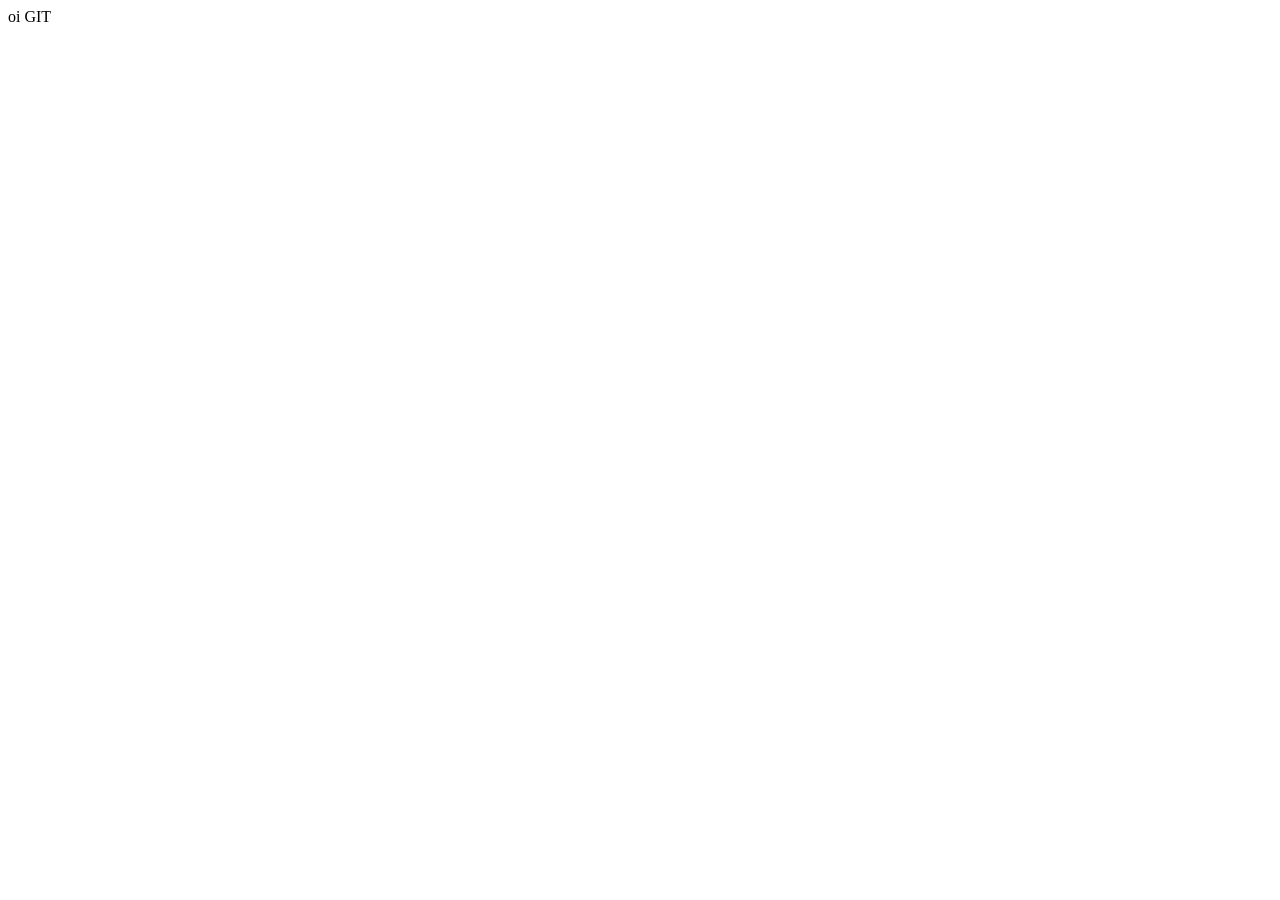
==== index.html @ 8759626c "teste" ====
<!DOCTYPE html>
<html lang="en">
<head>
    <meta charset="UTF-8">
    <meta name="viewport" content="width=device-width, initial-scale=1.0">
    <title>Document</title>
</head>
<body>
    oi GIT
    
</body>
</html>
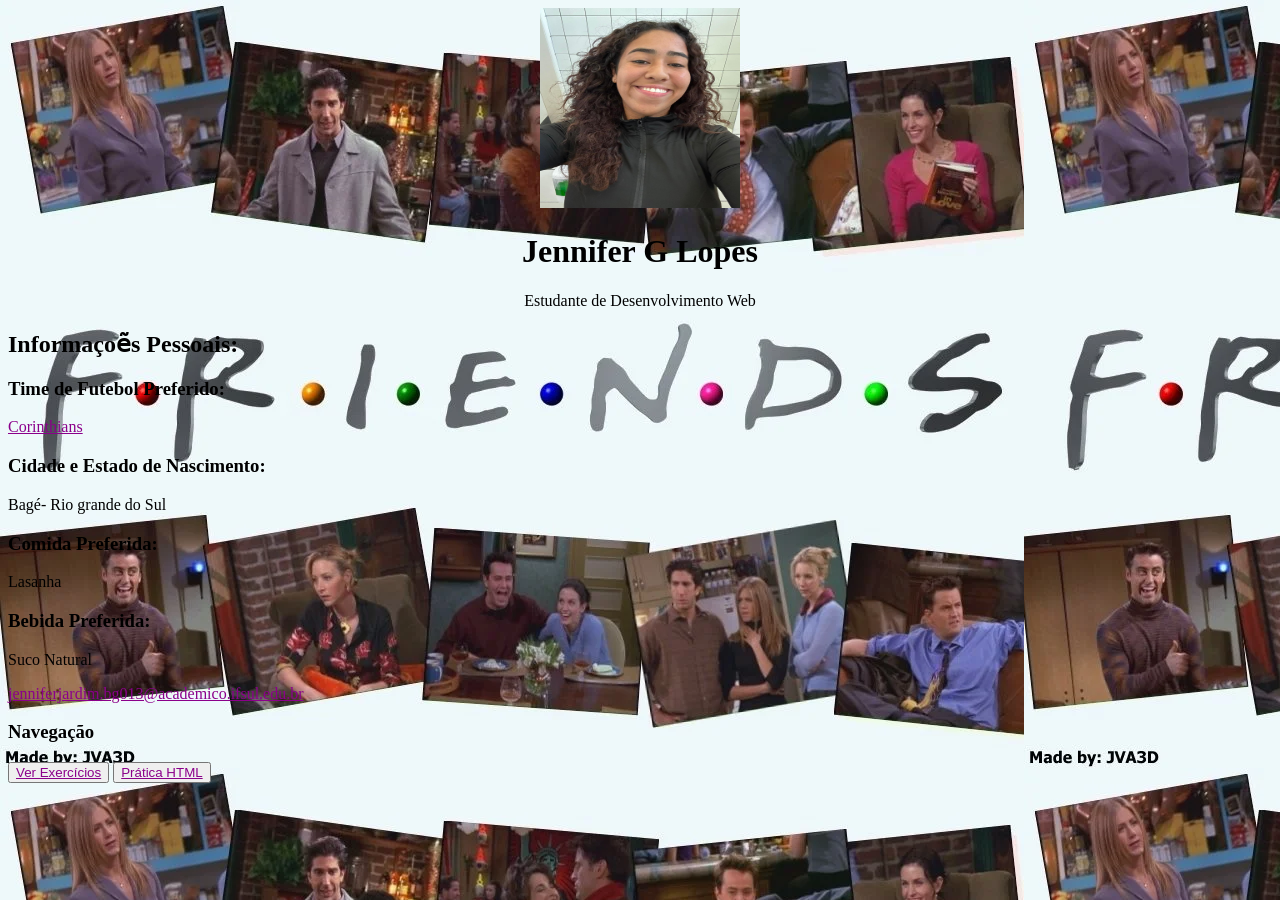
==== commit e0a017d7: "teste" ====
--- a/index.html
+++ b/index.html
@@ -1,12 +1,40 @@
 <!DOCTYPE html>
 <html lang="en">
+
 <head>
     <meta charset="UTF-8">
     <meta name="viewport" content="width=device-width, initial-scale=1.0">
     <title>Document</title>
+    <link rel="stylesheet" href="index.css">
 </head>
+
 <body>
-    oi GIT
-    
+    <center>
+        <img src="foto.jg" width="200" height="200" alt="boneca" />
+        <h1> Jennifer G Lopes </h1>
+        <p>Estudante de Desenvolvimento Web </p>
+
+    </center>
+    <h2> Informaçoẽs Pessoais: </h2>
+    <h3><b></b>Time de Futebol Preferido: </b></h3>
+    <a href="time.html"> Corinthians</a>
+    <h3><b>Cidade e Estado de Nascimento:</b></h3>
+    <p> Bagé- Rio grande do Sul</p>
+    <h3>Comida Preferida: </h3>
+    <p> Lasanha </p>
+    <h3> Bebida Preferida: </h3>
+    <p> Suco Natural </p>
+    <div><a href=" mailto. jenniferjardim.bg013@academico.ifsul.edu.br">jenniferjardim.bg013@academico.ifsul.edu.br</a>
+    </div>
+    </main>
+    <footer>
+
+        <h3> Navegação </h3>
+        <button><a href="exercicio.html"> Ver Exercícios</a></button>
+        <button><a href="práticas.html"> Prática HTML </a></button>
+    </footer>
+
+
 </body>
-</html>+
+</html>
--- a/index.css
+++ b/index.css
@@ -0,0 +1,11 @@
+body {
+
+    background-color: DarkRed (129.80,40);
+    color:FireBrick(80,41,9);
+    background-image:url(fri.jpg)
+}
+
+a {
+    color:DarkMagenta
+
+}
